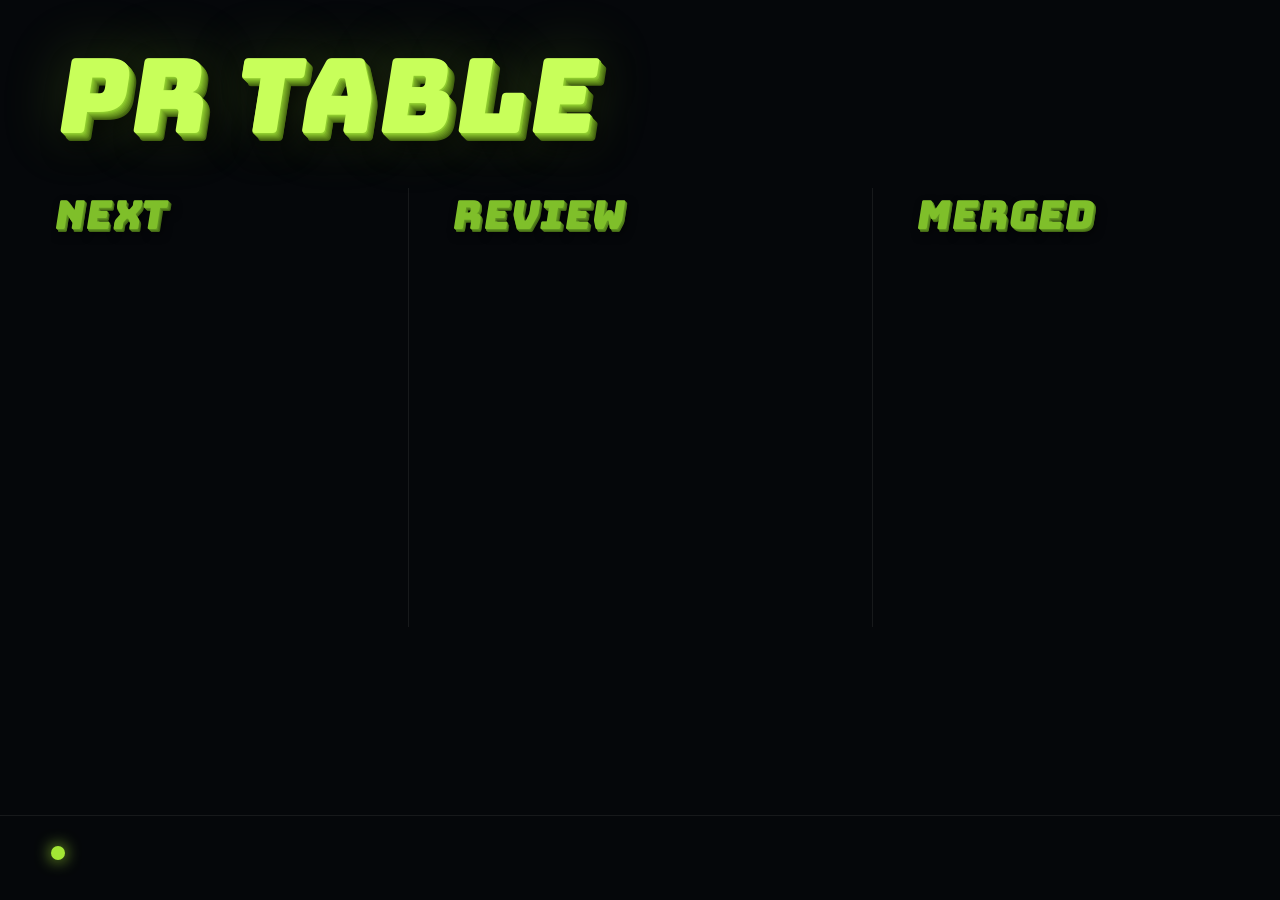
==== web/index.html @ 5303af2e "Measured sizing that never cuts a row, instant toggle, layout test, forced Slack line, 24 h party em" ====
<!doctype html>
<html lang="en" data-default-look="5" data-default-fig="4">
<head>
<meta charset="utf-8">
<meta name="viewport" content="width=device-width, initial-scale=1">
<title>PR Table</title>
<link rel="icon" href="favicon.svg">
<link rel="preconnect" href="https://fonts.googleapis.com">
<link href="https://fonts.googleapis.com/css2?family=Geist+Mono:wght@200;300;400&family=Bungee&display=swap" rel="stylesheet">
<style>
:root { --bg: #05070a; --ink: #e9eef3; --dim: #4b5663; --line: #ffffff12; --neon: #a3e635; --reviewer: #ff9a5a; }
* { box-sizing: border-box; margin: 0; }
html, body { height: 100%; background: var(--bg); color: var(--ink); font-family: "Geist Mono", monospace; font-weight: 200; }
body { overflow: hidden; display: grid; grid-template-rows: auto 1fr auto auto; cursor: none; }
.brand { padding: 44px clamp(16px, 4vw, 88px) 0; font-size: 64px; line-height: 1; color: var(--ink); font-weight: 400; }
.cols { display: grid; grid-template-columns: minmax(0, 1fr) minmax(0, 1.3fr) minmax(0, 1fr); padding: 40px clamp(16px, 4vw, 88px) 0; min-height: 0; overflow: hidden; }
.col { padding: 0 40px; overflow: hidden; border-left: 1px solid var(--line); display: flex; flex-direction: column; gap: 8px; min-height: 0; }
.col:first-child { border-left: 0; padding-left: 0; }
.col h2 { font-family: "Bungee", sans-serif; font-size: 40px; font-weight: 400; color: #7fbf2a; transform: skew(-9deg); transform-origin: left bottom; letter-spacing: .02em; margin-bottom: 24px;
  text-shadow: 1px 1px 0 #5f9420, 2px 2px 0 #527f1b, 3px 3px 0 #456b16, 4px 5px 10px #000a; }
.n .ask, .n .party-tag { font-size: .42em; letter-spacing: 0; }
.bar .sync { margin-left: auto; font-size: 24px; color: var(--dim); white-space: nowrap; flex: none; }
.bar .sync.stale { color: #ff4d4d; }
.n { font-size: var(--n, 112px); line-height: 1.02; letter-spacing: -4px; display: flex; align-items: center; gap: 24px; transition: color .4s, text-shadow .4s; animation: arrive .6s ease-out; }
@keyframes arrive { from { opacity: 0; transform: translateY(16px); } }
.n small { white-space: nowrap; font-size: min(30px, calc(var(--n, 112px) * .5)); letter-spacing: 0; font-weight: 300; display: inline-flex; align-items: flex-end; gap: 10px; }
.n.cut-off { display: none; }
.more { font-size: 26px; color: var(--dim); }
.n.stay:not(.breaking), .agent.stay { animation: none; }
.n small .mini { height: min(58px, calc(var(--n, 112px) * .95)); width: auto; filter: drop-shadow(0 0 10px #ff9a5a55); }
.alert .who { display: flex; align-items: flex-end; gap: 40px; }
.alert .who img { height: 300px; width: auto; filter: drop-shadow(0 0 30px #ff9a5a66); }
.next .n { color: transparent; -webkit-text-stroke: 1.5px #6b7785; }
.review .n { font-weight: 300; }
.review .n.draft { color: var(--dim); }
.review .n.paused { color: var(--dim); opacity: .35; text-decoration: line-through; text-decoration-thickness: 3px; }
.review .n.approved small, .review .n.changes small { color: var(--neon); }
.review .n.fix small, .review .n.waiting small, .review .n.decides small { color: var(--dim); }
.review .n.ask { color: #ff3b3b; text-shadow: 0 0 40px #ff3b3b77; }
.review .n.ask small { color: #ff3b3b; font-size: 38px; font-weight: 400; animation: nudge 1.6s ease-in-out infinite; }
@keyframes nudge { 50% { transform: translateX(10px); } }
.review .n.waiting small { color: var(--dim); }
.review .n.hot { color: var(--neon); text-shadow: 0 0 40px #a3e63560; }
.review .n.hot::after { content: ""; width: 18px; height: 18px; border-radius: 50%; background: var(--neon); box-shadow: 0 0 18px var(--neon); animation: blink 1s steps(2) infinite; }
.merged .n { color: var(--neon); opacity: .45; }
@keyframes blink { 50% { opacity: .15; } }
.agents { display: flex; flex-direction: column; gap: 6px; padding: 0 clamp(16px, 4vw, 88px) 18px; }
.agent { display: grid; grid-template-columns: 22px minmax(0, max-content) minmax(0, 1fr); align-items: baseline; gap: 22px; font-size: 28px; font-weight: 300; white-space: nowrap; }
.agent .spin { width: 22px; color: var(--neon); }
.agent .what { color: var(--ink); overflow: hidden; text-overflow: ellipsis; max-width: 46vw; }
.agent .now { color: var(--dim); overflow: hidden; white-space: nowrap; text-overflow: ellipsis; }
.bar { display: flex; align-items: center; gap: 28px; padding: 30px clamp(16px, 4vw, 88px) 40px; border-top: 1px solid var(--line); font-size: 34px; font-weight: 300; }
.bar .dot { width: 14px; height: 14px; border-radius: 50%; background: var(--neon); box-shadow: 0 0 16px var(--neon); animation: blink 1s steps(2) infinite; flex: none; }
.bar.idle .dot { background: var(--dim); box-shadow: none; animation: none; }
.bar.idle .doing { color: var(--dim); }
.bar .ref { color: var(--neon); font-weight: 400; }
.bar .doing { overflow: hidden; white-space: nowrap; text-overflow: ellipsis; }
.alert { position: fixed; inset: 0; z-index: 50; background: var(--bg); display: none; flex-direction: column; justify-content: center; padding: 0 clamp(16px, 6vw, 140px); gap: 10px; }
.alert.on { display: flex; animation: flash .5s ease-out; }
@keyframes flash { from { background: #ff9a5a22; } }
.alert .who { font-size: 300px; line-height: .95; letter-spacing: -12px; color: var(--reviewer); font-weight: 300; }
.alert .what { font-size: 120px; letter-spacing: -4px; }
.alert .what b { font-weight: 400; color: var(--neon); }
</style>
<link rel="stylesheet" href="looks.css">
<link rel="stylesheet" href="figs.css">
<link rel="stylesheet" href="celebrate.css">
<style>
.review .n.ci { color: #ff3b3b; }
.review .n.ci small { color: var(--dim); }
.review .n .x { font-size: .42em; color: #ff3b3b; margin-left: -10px; }
.ci-flash { position: fixed; inset: 0; z-index: 40; pointer-events: none; background: radial-gradient(circle at 50% 50%, #ff3b3b00 30%, #ff3b3b55); opacity: 0; }
.ci-flash.on { animation: ci-flash 1.2s ease-out 3; }
@keyframes ci-flash { 0% { opacity: 1; } 100% { opacity: 0; } }
body.quake { animation: quake .9s cubic-bezier(.36,.07,.19,.97) 3; }
@keyframes quake { 10%, 90% { transform: translate(-6px, 3px) rotate(-.3deg); } 20%, 80% { transform: translate(12px, -5px) rotate(.3deg); } 30%, 50%, 70% { transform: translate(-18px, 7px) rotate(-.5deg); } 40%, 60% { transform: translate(18px, -7px) rotate(.5deg); } }
.review .n.breaking { animation: breaking .5s steps(2) 12; }
@keyframes breaking { 50% { color: #ff3b3b; text-shadow: 0 0 50px #ff3b3b; } }
.stage.sad img, .brand.sad .inline { filter: grayscale(.7) brightness(.8) drop-shadow(0 0 10px #ff3b3b88) !important; animation: sad 1.4s ease-in-out infinite !important; transform-origin: 50% 100%; }
@keyframes sad { 0%, 100% { transform: rotate(-4deg) translateY(6px) scaleY(.94); } 50% { transform: rotate(4deg) translateY(10px) scaleY(.9); } }
</style>
</head>
<body>
<header class="brand" id="brand">PR TABLE</header>
<div class="cols">
  <section class="col next"><h2>Next</h2><div id="next"></div></section>
  <section class="col review"><h2>Review</h2><div id="review"></div></section>
  <section class="col merged"><h2>Merged</h2><div id="merged"></div></section>
</div>
<div class="agents" id="agents"></div>
<div class="bar" id="bar"><span class="dot"></span><span class="ref" id="ref"></span><span class="doing" id="doing"></span><span class="sync" id="sync"></span></div>
<div class="alert" id="alert"><div class="who"><span id="who-name"></span><img id="who-fig" alt=""></div><div class="what" id="alert-what"></div></div>
<script src="looks.js"></script>
<script src="figs.js"></script>
<script src="sfx.js"></script>
<script src="celebrate.js"></script>
<script>
const labels = name => ({ ci: "nothing · CI broke, we fix", ask: "📣 post on Slack", fix: "nothing · we fix", waiting: `nothing · waiting for ${name}`, decides: `nothing · ${name} decides`, paused: "paused", draft: "draft" });
const SPIN = ["◜", "◝", "◞", "◟"];
let last = null;
let spin = 0;

function list(el, html) {
  if (el.dataset.html === html) return;
  const before = new Set([...el.children].map(c => c.dataset.ref).filter(Boolean));
  el.innerHTML = html;
  el.dataset.html = html;
  [...el.children].forEach(c => { if (!c.dataset.ref || before.has(c.dataset.ref)) c.classList.add("stay"); });
}

let build = null;
let alertSeen = null;
let ciSeen = null;
let ciTimer = null;
const breaking = new Set();
let prevMerged = null;
let partySeen = null;

function render(s) {
  if (build && s.build !== build) location.reload();
  build = s.build;
  last = s;
  const ui = s.ui || {};
  const LABEL = labels(ui.reviewer || "reviewer");
  const brand = document.querySelector("#brand .word") || document.getElementById("brand");
  if (ui.title && brand.textContent !== ui.title) brand.textContent = ui.title;
  document.getElementById("who-name").textContent = ui.reviewer || "";
  const whoFig = document.getElementById("who-fig");
  if (ui.reviewer_figure) { if (whoFig.getAttribute("src") !== ui.reviewer_figure) whoFig.src = ui.reviewer_figure; whoFig.hidden = false; } else whoFig.hidden = true;
  if (ui.crew) window.setCrew?.(ui.crew);
  if (prevMerged) s.merged.filter(m => !prevMerged.includes(m)).forEach(celebrate);
  if (partySeen === null) partySeen = s.party ? s.party.id : 0;
  else if (s.party && s.party.id !== partySeen) { partySeen = s.party.id; celebrate(s.party.ref); }
  prevMerged = s.merged;
  list(document.getElementById("next"), s.next.map(e => `<div class="n" data-ref="${e}">${e}</div>`).join(""));
  list(document.getElementById("review"), s.review.map(r =>
    (() => {
      const quiet = r.status === "paused" || r.status === "draft";
      const st = (s.ask || []).includes(r.ref) && !quiet ? "ask" : (s.ci_fail || []).includes(r.ref) && !quiet ? "ci" : r.status;
      const fig = ui.reviewer_figure && ["ask", "waiting", "decides"].includes(st) ? `<img class="mini" src="${ui.reviewer_figure}" alt="">` : "";
      return `<div class="n ${st} ${r.ref === s.focus ? "hot" : ""} ${breaking.has(r.ref) ? "breaking" : ""}" data-ref="${r.ref}">${r.ref}<small>${LABEL[st] || ""}${fig}</small></div>`;
    })()).join(""));
  list(document.getElementById("merged"), s.merged.map(m => `<div class="n" data-ref="${m}">${m}${(s.merged_recent || []).includes(m) ? `<span class="party-tag">🎉</span>` : ""}</div>`).join(""));
  list(document.getElementById("agents"), s.agents.slice(-4).map(a =>
    `<div class="agent" data-ref="${a.id}"><span class="spin"></span><span class="what">${esc(a.text)}</span><span class="now">${esc(a.doing)}</span></div>`).join(""));
  fit();
  document.getElementById("bar").classList.toggle("idle", !s.active);
  document.getElementById("ref").textContent = s.focus || "";
  document.getElementById("doing").textContent = s.doing || "";
  const alert = document.getElementById("alert");
  alert.classList.toggle("on", !!s.alert);
  if (s.alert) document.getElementById("alert-what").innerHTML = `${s.alert.kind} <b>${s.alert.ref}</b>`;
  if (alertSeen === null) alertSeen = s.alert ? s.alert.id : 0;
  else if (s.alert && s.alert.id !== alertSeen) { alertSeen = s.alert.id; play("reviewer"); }
  const fails = s.ci_fail || [];
  const fresh = ciSeen === null ? [] : fails.filter(r => !ciSeen.includes(r));
  ciSeen = fails;
  if (fresh.length) { fresh.forEach(ciBreak); render(s); return; }
}

function fit() {
  const cols = document.querySelector(".cols");
  const columns = [...cols.querySelectorAll(".col")];
  cols.querySelectorAll(".more").forEach(m => m.remove());
  cols.querySelectorAll(".cut-off").forEach(n => n.classList.remove("cut-off"));
  const sizes = [];
  for (let px = 112; px >= 24; px -= 4) sizes.push(px);
  const fits = px => {
    cols.style.setProperty("--n", `${px}px`);
    return columns.every(c => c.scrollHeight <= c.clientHeight + 1);
  };
  let lo = 0, hi = sizes.length - 1, best = hi;
  while (lo <= hi) {
    const mid = (lo + hi) >> 1;
    if (fits(sizes[mid])) { best = mid; hi = mid - 1; } else lo = mid + 1;
  }
  const ok = fits(sizes[best]);
  document.body.classList.toggle("overfull", !ok);
  if (!ok) columns.forEach(c => {
    const rows = [...c.querySelectorAll(".n")];
    let hidden = 0;
    while (c.scrollHeight > c.clientHeight + 1 && hidden < rows.length - 1) {
      rows[rows.length - 1 - hidden].classList.add("cut-off");
      hidden++;
      const more = c.querySelector(".more") || c.appendChild(Object.assign(document.createElement("div"), { className: "more" }));
      more.textContent = `+${hidden} more`;
    }
  });
}

addEventListener("resize", fit);
document.fonts.ready.then(fit);

function tickSync() {
  const el = document.getElementById("sync");
  if (!last || !last.gh_ok) { el.textContent = ""; return; }
  const t = new Date(last.gh_ok * 1000);
  el.textContent = `synced ${t.toLocaleTimeString("en-GB")}`;
  el.classList.toggle("stale", Date.now() / 1000 - last.gh_ok > 60);
}

setInterval(tickSync, 1000);

function ciBreak(ref) {
  play("ci");
  document.body.insertAdjacentHTML("beforeend", `<div class="ci-flash on"></div>`);
  const flash = document.body.lastElementChild;
  document.body.classList.remove("quake"); void document.body.offsetWidth; document.body.classList.add("quake");
  document.querySelectorAll(".stage, .brand").forEach(el => el.classList.add("sad"));
  breaking.add(ref);
  clearTimeout(ciTimer);
  ciTimer = setTimeout(() => {
    flash.remove();
    document.body.classList.remove("quake");
    document.querySelectorAll(".sad").forEach(el => el.classList.remove("sad"));
    breaking.clear();
    if (last) render(last);
  }, 6500);
}

function esc(t) {
  return (t || "").replace(/[&<>]/g, c => ({ "&": "&amp;", "<": "&lt;", ">": "&gt;" }[c]));
}

setInterval(() => {
  spin = (spin + 1) % SPIN.length;
  document.querySelectorAll(".spin").forEach(el => el.textContent = SPIN[spin]);
}, 250);

function connect() {
  const es = new EventSource("/events");
  es.onmessage = e => render(JSON.parse(e.data));
  es.onerror = () => { es.close(); setTimeout(connect, 2000); };
}
if (new URLSearchParams(location.search).get("static") === "1") {
  fetch("/state").then(r => r.json()).then(render);
} else {
  connect();
}
</script>
</body>
</html>
---- web/looks.css ----
.cols, .agents, .bar { position: relative; z-index: 1; }
.col.next { position: relative; }
.figs { position: absolute; left: 0; bottom: 0; display: none; align-items: flex-end; gap: 0; pointer-events: none; z-index: -1; }
.figs img { display: block; height: 100%; width: auto; }
html[data-look] .figs { display: flex; }

html[data-look="1"] .brand { font-family: "Monoton", sans-serif; font-size: 92px; letter-spacing: .06em; color: #e6ffb8;
  text-shadow: 0 0 6px #fff, 0 0 18px #a3e635, 0 0 42px #a3e635, 0 0 90px #a3e63599; animation: neon 6s infinite; }
@keyframes neon { 0%, 18%, 22%, 60%, 64%, 100% { opacity: 1; } 19%, 21%, 62% { opacity: .35; } 20% { opacity: .1; } }
html[data-look="1"] .figs { gap: 10px; filter: drop-shadow(0 0 22px #a3e63566); -webkit-box-reflect: below 2px linear-gradient(transparent 80%, #ffffff26); bottom: 0; }

html[data-look="2"] body { grid-template-rows: 1fr auto auto; }
html[data-look="2"] .brand { position: fixed; left: -40px; top: 50%; transform: translateY(-50%) rotate(-7deg); font-family: "Unbounded", sans-serif; font-weight: 900; font-size: 330px; line-height: .9; letter-spacing: -12px; color: transparent; -webkit-text-stroke: 2px #a3e6352e; white-space: nowrap; z-index: 0; padding: 0; animation: drift 30s linear infinite alternate; }
@keyframes drift { to { transform: translateY(-50%) translateX(-260px) rotate(-7deg); } }
html[data-look="2"] .cols { padding-top: 64px; }
html[data-look="2"] .figs { filter: grayscale(1) brightness(1.15) sepia(1) hue-rotate(40deg) saturate(3.4) contrast(1.05); opacity: .9; }
html[data-look="2"] .figs img + img { margin-left: -60px; }

html[data-look="3"] .brand { font-family: "Major Mono Display", monospace; font-size: 96px; color: #e9eef3; position: relative; letter-spacing: .02em; }
html[data-look="3"] .brand span { position: relative; display: inline-block; }
html[data-look="3"] .brand span::before, html[data-look="3"] .brand span::after { content: attr(data-text); position: absolute; inset: 0; }
html[data-look="3"] .brand span::before { color: #ff2e88; animation: glitch-a 2.4s steps(1) infinite; mix-blend-mode: screen; }
html[data-look="3"] .brand span::after { color: #22d3ee; animation: glitch-b 3.1s steps(1) infinite; mix-blend-mode: screen; }
@keyframes glitch-a { 0%, 86%, 100% { transform: none; clip-path: inset(0 0 0 0); opacity: .0; } 88% { transform: translate(-6px, 2px); clip-path: inset(10% 0 55% 0); opacity: 1; } 91% { transform: translate(5px, -3px); clip-path: inset(60% 0 8% 0); opacity: 1; } 94% { transform: translate(-3px, 0); clip-path: inset(30% 0 40% 0); opacity: 1; } }
@keyframes glitch-b { 0%, 80%, 100% { transform: none; clip-path: inset(0 0 0 0); opacity: 0; } 82% { transform: translate(6px, -2px); clip-path: inset(45% 0 20% 0); opacity: 1; } 85% { transform: translate(-5px, 3px); clip-path: inset(5% 0 70% 0); opacity: 1; } }
html[data-look="3"] .figs { filter: grayscale(1) contrast(1.6) brightness(1.2) sepia(1) hue-rotate(40deg) saturate(4);
  -webkit-mask-image: radial-gradient(circle, #000 52%, transparent 54%); -webkit-mask-size: 7px 7px; mask-image: radial-gradient(circle, #000 52%, transparent 54%); mask-size: 7px 7px; }
html[data-look="3"] .figs img + img { margin-left: -40px; }

html[data-look="4"] .brand { display: flex; align-items: flex-end; gap: 8px; font-size: 0; }
html[data-look="4"] .tile { position: relative; width: 92px; height: 126px; background: linear-gradient(#161b22 50%, #10141a 50%); border: 1px solid #ffffff14; border-radius: 6px; display: grid; place-items: center; font-family: "Geist Mono", monospace; font-weight: 400; font-size: 92px; color: #ffc23d; perspective: 300px; }
html[data-look="4"] .tile::after { content: ""; position: absolute; left: 0; right: 0; top: 50%; border-top: 2px solid #05070a; }
html[data-look="4"] .tile.gap { background: none; border: 0; width: 34px; }
html[data-look="4"] .tile.flip { animation: tile .5s ease-in; }
@keyframes tile { 50% { transform: rotateX(-90deg); } }
html[data-look="4"] .brand .travellers { display: flex; align-items: flex-end; height: 190px; margin-left: 34px; margin-bottom: -6px; }
html[data-look="4"] .brand .travellers img { height: 100%; }
html[data-look="4"] .figs { display: none; }

html[data-look="5"] .brand { font-family: "Bungee", sans-serif; font-size: 104px; color: #c8ff5a; transform: skew(-9deg); transform-origin: left bottom; letter-spacing: .02em;
  text-shadow: 1px 1px 0 #8fcc2f, 2px 2px 0 #84bd2a, 3px 3px 0 #79ad25, 4px 4px 0 #6e9e21, 5px 5px 0 #638f1c, 6px 6px 0 #588018, 7px 7px 0 #4d7114, 8px 8px 0 #426210, 10px 12px 26px #000c, 0 0 60px #a3e63540; }
html[data-look="5"] .figs { gap: 4px; }
html[data-look="5"] .figs img { filter: drop-shadow(0 0 2px #a3e635) drop-shadow(0 0 18px #a3e63555); animation: bob 3.2s ease-in-out infinite; transform-origin: bottom center; }
html[data-look="5"] .figs img:first-child { transform: rotate(-5deg); animation-delay: -1.6s; }
@keyframes bob { 50% { translate: 0 -10px; } }
---- web/figs.css ----
.stage { position: fixed; inset: 0; pointer-events: none; z-index: 2; }
.fig { position: absolute; bottom: 0; height: 200px; width: auto; display: block; filter: drop-shadow(0 0 2px #a3e635) drop-shadow(0 0 18px #a3e63555); }
.fig.mirror { transform: scaleX(-1); }
html[data-fig] .col.next .figs { display: none; }
html[data-fig] .brand { display: flex; align-items: flex-end; gap: 28px; }
.brand .inline { height: 150px; width: auto; margin-bottom: -10px; filter: drop-shadow(0 0 2px #a3e635) drop-shadow(0 0 16px #a3e63555); transform: skew(0deg); }
.brand .inline.mirror { transform: scaleX(-1); }
html[data-look="5"][data-fig] .brand { transform: none; }
html[data-look="5"][data-fig] .brand .word { transform: skew(-9deg); transform-origin: left bottom; display: inline-block; }
@keyframes walk-x { 0% { left: var(--from); } 48% { left: var(--to); } 50% { left: var(--to); } 98% { left: var(--from); } 100% { left: var(--from); } }
@keyframes step { 50% { translate: 0 -8px; rotate: 2deg; } }
.walker { animation: walk-x 40s linear infinite; }
.walker img { height: 100%; animation: step .6s ease-in-out infinite; }
html[data-fig="2"] .cols, html[data-fig="3"] .cols, html[data-fig="4"] .cols { padding-bottom: 170px; }
.crew { height: 100%; width: auto; display: block; filter: drop-shadow(0 0 2px #a3e635) drop-shadow(0 0 16px #a3e63555); }
.crew.mirror { transform: scaleX(-1); }
---- web/celebrate.css ----
.party { position: fixed; inset: 0; z-index: 60; display: none; place-items: center; overflow: hidden; background: radial-gradient(circle at 50% 45%, #a3e63533, transparent 60%), #05070afa; }
.party.on { display: grid; animation: party-in .25s ease-out, party-out .6s ease-in 19.4s forwards; }
@keyframes party-in { from { background-color: #a3e635; } }
@keyframes party-out { to { opacity: 0; } }
.party canvas { position: absolute; inset: 0; width: 100%; height: 100%; }
.party .ring { position: absolute; left: 50%; top: 42%; width: 40px; height: 40px; margin: -20px 0 0 -20px; border-radius: 50%; border: 6px solid #a3e635; opacity: 0; }
.party.on .ring { animation: ring 4s cubic-bezier(.1,.7,.3,1) .35s infinite; }
.party.on .ring.r2 { animation-delay: .6s; border-color: #ff9a5a; }
@keyframes ring { 0% { opacity: 1; transform: scale(1); } 30% { opacity: 0; transform: scale(60); } 100% { opacity: 0; transform: scale(60); } }
.party .copy { position: relative; display: flex; flex-direction: column; align-items: center; gap: 0; margin-top: -260px; }
.party .word { font-family: "Bungee", sans-serif; font-size: 230px; line-height: 1; color: #c8ff5a; transform: skew(-9deg); letter-spacing: .02em;
  text-shadow: 2px 2px 0 #8fcc2f, 4px 4px 0 #79ad25, 6px 6px 0 #6e9e21, 8px 8px 0 #638f1c, 10px 10px 0 #588018, 12px 12px 0 #4d7114, 14px 14px 0 #426210, 18px 22px 40px #000c, 0 0 120px #a3e63580; }
.party.on .word { animation: slam .55s cubic-bezier(.2,1.6,.4,1) .15s both; }
@keyframes slam { 0% { transform: skew(-9deg) scale(4); opacity: 0; filter: blur(12px); } 60% { opacity: 1; filter: blur(0); } 100% { transform: skew(-9deg) scale(1); } }
.party .ref { font-family: "Geist Mono", monospace; font-weight: 300; font-size: 200px; letter-spacing: -8px; color: #fff; text-shadow: 0 0 60px #a3e635aa; margin-top: -10px; }
.party.on .ref { animation: rise .6s cubic-bezier(.2,1.4,.4,1) .7s both, glow 1.2s ease-in-out 1.3s infinite alternate; }
@keyframes rise { from { transform: translateY(80px) scale(.6); opacity: 0; } }
@keyframes glow { to { text-shadow: 0 0 120px #a3e635, 0 0 20px #fff; } }
.party .crew { position: absolute; bottom: 40px; left: 50%; transform: translateX(-50%); display: flex; gap: 40px; align-items: flex-end; height: 290px; }
.party .crew img { height: 100%; width: auto; filter: drop-shadow(0 0 3px #a3e635) drop-shadow(0 0 24px #a3e63577); opacity: 0; }
.party.on .crew img { animation: run-in .5s ease-out both, jump .55s cubic-bezier(.3,0,.5,1) infinite alternate; }
.party.on .crew img:nth-child(1) { animation-delay: .9s, 1.4s; }
.party.on .crew img:nth-child(2) { animation-delay: 1s, 1.55s; }
.party.on .crew img:nth-child(3) { animation-delay: 1.1s, 1.7s; }
.party.on .crew img:nth-child(4) { animation-delay: 1.2s, 1.85s; }
@keyframes run-in { from { opacity: 0; transform: translateY(400px) rotate(-20deg); } to { opacity: 1; } }
@keyframes jump { 0% { opacity: 1; transform: translateY(0) rotate(-6deg) scaleY(.94); } 100% { opacity: 1; transform: translateY(-110px) rotate(6deg) scaleY(1.04); } }
body.shake { animation: shake .5s cubic-bezier(.36,.07,.19,.97) .2s; }
@keyframes shake { 10%, 90% { transform: translate(-4px, 2px); } 20%, 80% { transform: translate(8px, -4px); } 30%, 50%, 70% { transform: translate(-14px, 6px); } 40%, 60% { transform: translate(14px, -6px); } }
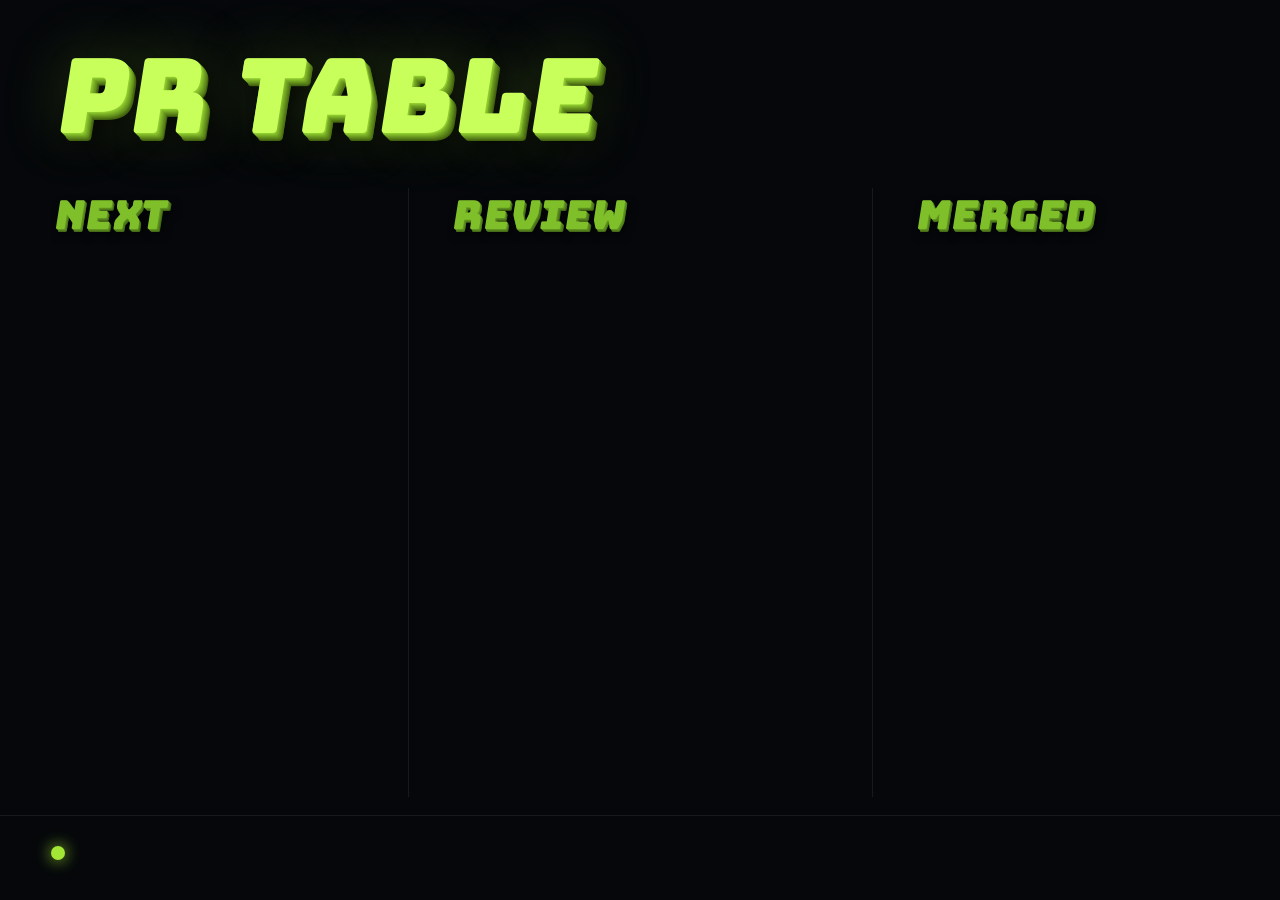
==== commit f046ab9e: "Per-column sizing, readable panels on photos, paused PRs on one line, 'we finish it' label" ====
--- a/web/index.html
+++ b/web/index.html
@@ -12,6 +12,8 @@
 * { box-sizing: border-box; margin: 0; }
 html, body { height: 100%; background: var(--bg); color: var(--ink); font-family: "Geist Mono", monospace; font-weight: 200; }
 body { overflow: hidden; display: grid; grid-template-rows: auto 1fr auto auto; cursor: none; }
+body.pointer { cursor: default; }
+body.pointer .clip { cursor: pointer; }
 .brand { padding: 44px clamp(16px, 4vw, 88px) 0; font-size: 64px; line-height: 1; color: var(--ink); font-weight: 400; }
 .cols { display: grid; grid-template-columns: minmax(0, 1fr) minmax(0, 1.3fr) minmax(0, 1fr); padding: 40px clamp(16px, 4vw, 88px) 0; min-height: 0; overflow: hidden; }
 .col { padding: 0 40px; overflow: hidden; border-left: 1px solid var(--line); display: flex; flex-direction: column; gap: 8px; min-height: 0; }
@@ -79,6 +81,16 @@
 .stage.sad img, .brand.sad .inline { filter: grayscale(.7) brightness(.8) drop-shadow(0 0 10px #ff3b3b88) !important; animation: sad 1.4s ease-in-out infinite !important; transform-origin: 50% 100%; }
 @keyframes sad { 0%, 100% { transform: rotate(-4deg) translateY(6px) scaleY(.94); } 50% { transform: rotate(4deg) translateY(10px) scaleY(.9); } }
 </style>
+<style>
+.col > div { align-self: flex-start; max-width: 100%; }
+html.photo-bg .col > div:not(:empty) { background: rgb(5 7 10 / .58); border-radius: 14px; padding: 6px 18px 10px; margin-left: -18px; }
+.review .n.ask small { font-size: min(34px, calc(var(--n, 112px) * .6)) !important; }
+.review .n.prep small { color: var(--dim); }
+.paused-line { font-size: min(26px, calc(var(--n, 112px) * .45)); color: var(--dim); text-decoration: line-through; padding-top: 6px; }
+.clip { font: inherit; background: none; border: 0; padding: 0 .15em; margin: 0; color: inherit; line-height: 1; border-radius: 8px; transition: transform .15s, background .2s; }
+body.pointer .clip:hover { transform: scale(1.25); background: #ffffff1f; }
+.clip.done::after { content: " copied ✓"; font-size: .6em; color: var(--neon); }
+</style>
 </head>
 <body>
 <header class="brand" id="brand">PR TABLE</header>
@@ -95,7 +107,7 @@
 <script src="sfx.js"></script>
 <script src="celebrate.js"></script>
 <script>
-const labels = name => ({ ci: "nothing · CI broke, we fix", ask: "📣 post on Slack", fix: "nothing · we fix", waiting: `nothing · waiting for ${name}`, decides: `nothing · ${name} decides`, paused: "paused", draft: "draft" });
+const labels = name => ({ prep: "nothing · we finish it", ci: "nothing · CI broke, we fix", ask: "📣 post on Slack", fix: "nothing · we fix", waiting: `nothing · waiting for ${name}`, decides: `nothing · ${name} decides`, paused: "paused", draft: "draft" });
 const SPIN = ["◜", "◝", "◞", "◟"];
 let last = null;
 let spin = 0;
@@ -115,6 +127,7 @@
 const breaking = new Set();
 let prevMerged = null;
 let partySeen = null;
+let pointerSeen = null;
 
 function render(s) {
   if (build && s.build !== build) location.reload();
@@ -129,17 +142,21 @@
   if (ui.reviewer_figure) { if (whoFig.getAttribute("src") !== ui.reviewer_figure) whoFig.src = ui.reviewer_figure; whoFig.hidden = false; } else whoFig.hidden = true;
   if (ui.crew) window.setCrew?.(ui.crew);
   if (prevMerged) s.merged.filter(m => !prevMerged.includes(m)).forEach(celebrate);
+  if (pointerSeen === null) pointerSeen = s.pointer || 0;
+  else if (s.pointer && s.pointer !== pointerSeen) { pointerSeen = s.pointer; pointerFor(8000); }
   if (partySeen === null) partySeen = s.party ? s.party.id : 0;
   else if (s.party && s.party.id !== partySeen) { partySeen = s.party.id; celebrate(s.party.ref); }
   prevMerged = s.merged;
   list(document.getElementById("next"), s.next.map(e => `<div class="n" data-ref="${e}">${e}</div>`).join(""));
-  list(document.getElementById("review"), s.review.map(r =>
+  const pausedRefs = s.review.filter(r => r.status === "paused").map(r => r.ref);
+  list(document.getElementById("review"), s.review.filter(r => r.status !== "paused").map(r =>
     (() => {
       const quiet = r.status === "paused" || r.status === "draft";
       const st = (s.ask || []).includes(r.ref) && !quiet ? "ask" : (s.ci_fail || []).includes(r.ref) && !quiet ? "ci" : r.status;
       const fig = ui.reviewer_figure && ["ask", "waiting", "decides"].includes(st) ? `<img class="mini" src="${ui.reviewer_figure}" alt="">` : "";
-      return `<div class="n ${st} ${r.ref === s.focus ? "hot" : ""} ${breaking.has(r.ref) ? "breaking" : ""}" data-ref="${r.ref}">${r.ref}<small>${LABEL[st] || ""}${fig}</small></div>`;
-    })()).join(""));
+      const copied = st === "ask" && (s.slack_msgs || {})[r.ref] ? `<button class="clip" data-copy="${r.ref}">📋</button>` : "";
+      return `<div class="n ${st} ${r.ref === s.focus ? "hot" : ""} ${breaking.has(r.ref) ? "breaking" : ""}" data-ref="${r.ref}">${r.ref}<small>${LABEL[st] || ""}${copied}${fig}</small></div>`;
+    })()).join("") + (pausedRefs.length ? `<div class="paused-line">paused · ${pausedRefs.join(" · ")}</div>` : ""));
   list(document.getElementById("merged"), s.merged.map(m => `<div class="n" data-ref="${m}">${m}${(s.merged_recent || []).includes(m) ? `<span class="party-tag">🎉</span>` : ""}</div>`).join(""));
   list(document.getElementById("agents"), s.agents.slice(-4).map(a =>
     `<div class="agent" data-ref="${a.id}"><span class="spin"></span><span class="what">${esc(a.text)}</span><span class="now">${esc(a.doing)}</span></div>`).join(""));
@@ -158,34 +175,37 @@
   if (fresh.length) { fresh.forEach(ciBreak); render(s); return; }
 }
 
-function fit() {
-  const cols = document.querySelector(".cols");
-  const columns = [...cols.querySelectorAll(".col")];
-  cols.querySelectorAll(".more").forEach(m => m.remove());
-  cols.querySelectorAll(".cut-off").forEach(n => n.classList.remove("cut-off"));
-  const sizes = [];
-  for (let px = 112; px >= 24; px -= 4) sizes.push(px);
+function fitColumn(c, sizes) {
   const fits = px => {
-    cols.style.setProperty("--n", `${px}px`);
-    return columns.every(c => c.scrollHeight <= c.clientHeight + 1);
+    c.style.setProperty("--n", `${px}px`);
+    return c.scrollHeight <= c.clientHeight + 1;
   };
   let lo = 0, hi = sizes.length - 1, best = hi;
   while (lo <= hi) {
     const mid = (lo + hi) >> 1;
     if (fits(sizes[mid])) { best = mid; hi = mid - 1; } else lo = mid + 1;
   }
-  const ok = fits(sizes[best]);
+  if (fits(sizes[best])) return true;
+  const rows = [...c.querySelectorAll(".n")];
+  let hidden = 0;
+  while (c.scrollHeight > c.clientHeight + 1 && hidden < rows.length - 1) {
+    rows[rows.length - 1 - hidden].classList.add("cut-off");
+    hidden++;
+    const more = c.querySelector(".more") || c.appendChild(Object.assign(document.createElement("div"), { className: "more" }));
+    more.textContent = `+${hidden} more`;
+  }
+  return false;
+}
+
+function fit() {
+  const cols = document.querySelector(".cols");
+  cols.querySelectorAll(".more").forEach(m => m.remove());
+  cols.querySelectorAll(".cut-off").forEach(n => n.classList.remove("cut-off"));
+  const sizes = [];
+  for (let px = 96; px >= 24; px -= 4) sizes.push(px);
+  let ok = true;
+  cols.querySelectorAll(".col").forEach(c => { ok = fitColumn(c, sizes) && ok; });
   document.body.classList.toggle("overfull", !ok);
-  if (!ok) columns.forEach(c => {
-    const rows = [...c.querySelectorAll(".n")];
-    let hidden = 0;
-    while (c.scrollHeight > c.clientHeight + 1 && hidden < rows.length - 1) {
-      rows[rows.length - 1 - hidden].classList.add("cut-off");
-      hidden++;
-      const more = c.querySelector(".more") || c.appendChild(Object.assign(document.createElement("div"), { className: "more" }));
-      more.textContent = `+${hidden} more`;
-    }
-  });
 }
 
 addEventListener("resize", fit);
@@ -218,6 +238,24 @@
   }, 6500);
 }
 
+let pointerTimer = null;
+function pointerFor(ms) {
+  document.body.classList.add("pointer");
+  clearTimeout(pointerTimer);
+  pointerTimer = setTimeout(() => document.body.classList.remove("pointer"), ms);
+}
+addEventListener("mousemove", () => pointerFor(8000));
+document.addEventListener("visibilitychange", () => { if (!document.hidden) pointerFor(8000); });
+addEventListener("focus", () => pointerFor(8000));
+document.addEventListener("click", e => {
+  const b = e.target.closest(".clip");
+  if (!b) return;
+  fetch(`/copy?ref=${encodeURIComponent(b.dataset.copy)}`).then(r => {
+    if (r.ok) { b.classList.add("done"); setTimeout(() => b.classList.remove("done"), 4000); }
+  });
+  pointerFor(8000);
+});
+
 function esc(t) {
   return (t || "").replace(/[&<>]/g, c => ({ "&": "&amp;", "<": "&lt;", ">": "&gt;" }[c]));
 }
--- a/web/figs.css
+++ b/web/figs.css
@@ -11,6 +11,6 @@
 @keyframes step { 50% { translate: 0 -8px; rotate: 2deg; } }
 .walker { animation: walk-x 40s linear infinite; }
 .walker img { height: 100%; animation: step .6s ease-in-out infinite; }
-html[data-fig="2"] .cols, html[data-fig="3"] .cols, html[data-fig="4"] .cols { padding-bottom: 170px; }
+html[data-fig="2"] .cols, html[data-fig="3"] .cols { padding-bottom: 170px; }
 .crew { height: 100%; width: auto; display: block; filter: drop-shadow(0 0 2px #a3e635) drop-shadow(0 0 16px #a3e63555); }
 .crew.mirror { transform: scaleX(-1); }
